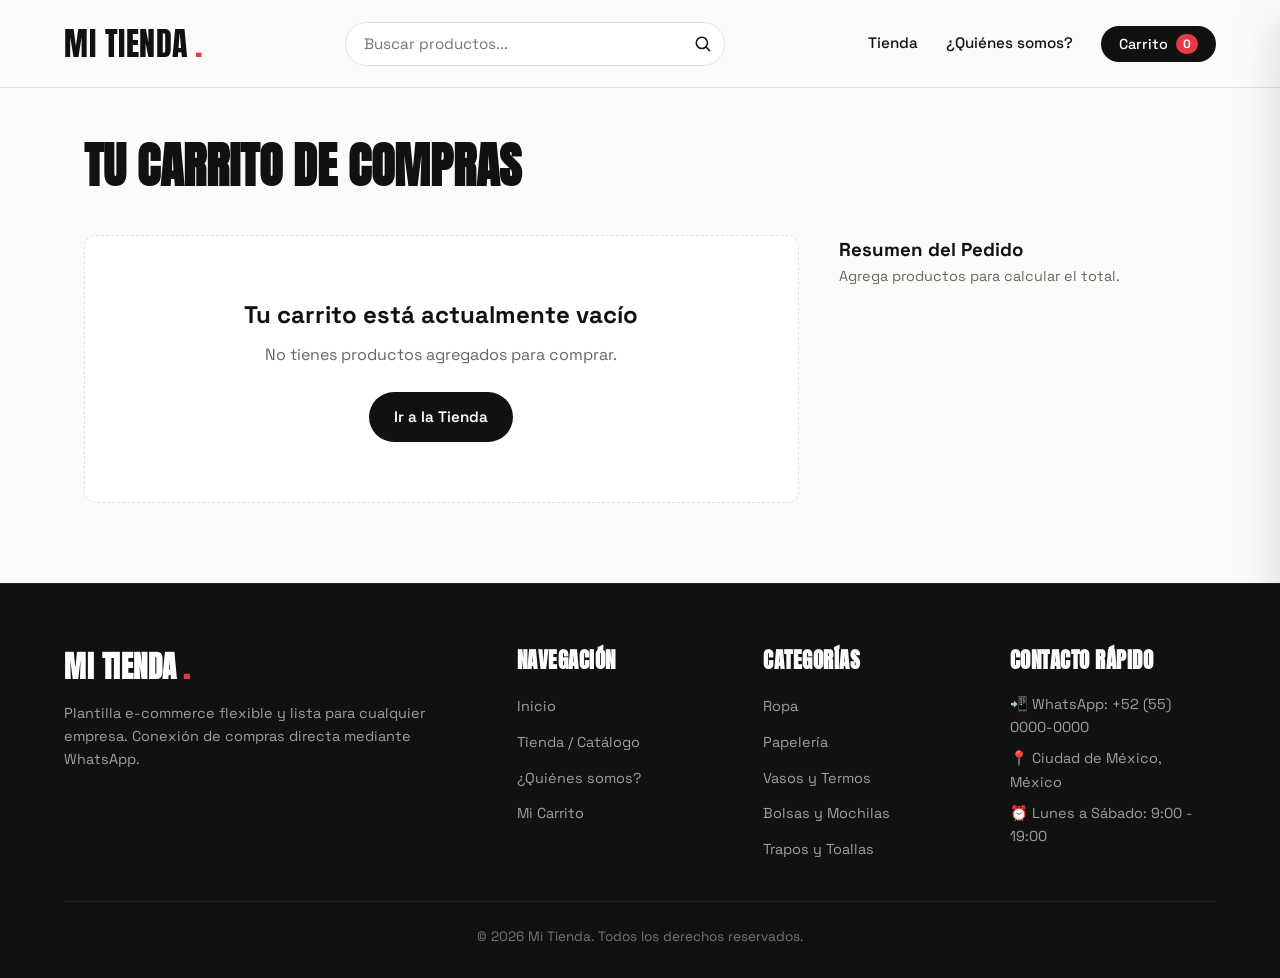
==== carrito.html @ 769f11dd "Versión inicial de PaginaPapeleria con catálogo de 44 productos" ====
<!DOCTYPE html>
<html lang="es">
<head>
  <meta charset="UTF-8">
  <meta name="viewport" content="width=device-width, initial-scale=1.0">
  <title>Mi Carrito | Mi Tienda</title>

  <link rel="preconnect" href="https://fonts.googleapis.com">
  <link rel="preconnect" href="https://fonts.gstatic.com" crossorigin>
  <link href="https://fonts.googleapis.com/css2?family=Anton&family=Space+Grotesk:wght@400;500;600;700&display=swap" rel="stylesheet">

  <link rel="stylesheet" href="style.css">
</head>
<body>

  <!-- ============================================================
       HEADER
       ============================================================ -->
  <header class="header">
    <div class="header-contenido">

      <a href="index.html" class="logo">
        Mi Tienda<span>.</span>
      </a>

      <!-- Buscador -->
      <div class="buscador-wrapper">
        <form id="form-buscador" class="buscador-form" action="tienda.html" method="GET">
          <input 
            type="text" 
            id="buscador-input" 
            name="buscar"
            class="buscador-input" 
            placeholder="Buscar productos..." 
            autocomplete="off"
            aria-label="Buscar productos"
          >
          <button type="submit" class="buscador-btn" aria-label="Buscar">
            <svg width="18" height="18" fill="none" stroke="currentColor" stroke-width="2" viewBox="0 0 24 24">
              <path stroke-linecap="round" stroke-linejoin="round" d="M21 21l-5.197-5.197m0 0A7.5 7.5 0 105.196 5.196a7.5 7.5 0 0010.607 10.607z" />
            </svg>
          </button>
        </form>
      </div>

      <button id="btn-menu" class="btn-menu" aria-label="Abrir menú" aria-expanded="false" aria-controls="menu">
        <span class="barra"></span>
        <span class="barra"></span>
        <span class="barra"></span>
      </button>

      <nav id="menu" class="menu" aria-label="Navegación principal">
        <a href="tienda.html" class="menu-enlace">Tienda</a>
        <a href="index.html#acerca" class="menu-enlace">¿Quiénes somos?</a>
        <button class="btn-carrito-header" id="btn-abrir-carrito" aria-label="Ver carrito">
          <span>Carrito</span>
          <span class="badge-contador" id="contador">0</span>
        </button>
      </nav>

    </div>
  </header>

  <!-- ============================================================
       PÁGINA PRINCIPAL DEL CARRITO
       ============================================================ -->
  <main class="carrito-pagina-seccion">
    
    <h1>Tu Carrito de Compras</h1>

    <div class="carrito-grid-layout">
      <!-- Lista de artículos agregados -->
      <div id="carrito-pagina-lista">
        <!-- Renderizado dinámico desde script.js -->
      </div>

      <!-- Resumen de compra y botón para disparar ticket -->
      <div id="carrito-pagina-resumen">
        <!-- Renderizado dinámico desde script.js -->
      </div>
    </div>

  </main>

  <!-- ============================================================
       DRAWER LATERAL DEL CARRITO
       ============================================================ -->
  <div class="drawer-backdrop" id="drawer-backdrop"></div>
  <aside class="carrito-drawer" id="carrito-drawer" aria-label="Carrito de compras">
    <div class="drawer-header">
      <h3>Tu Carrito</h3>
      <button class="btn-cerrar-drawer" id="btn-cerrar-drawer" aria-label="Cerrar carrito">&times;</button>
    </div>
    
    <div class="drawer-body" id="drawer-lista-items"></div>

    <div class="drawer-footer">
      <div class="drawer-total-fila">
        <span>Total:</span>
        <span id="drawer-total-precio">$0.00</span>
      </div>
      <div class="drawer-acciones">
        <button class="btn btn-whatsapp btn-bloque" id="btn-drawer-checkout">
          Simular Compra y Mandar Ticket
        </button>
        <button class="btn btn-secundario btn-bloque" onclick="cerrarCarritoDrawer()">
          Seguir en esta página
        </button>
      </div>
    </div>
  </aside>

  <!-- ============================================================
       POP-UP / MODAL DE SIMULACIÓN DE COMPRA CON TICKET WHATSAPP
       ============================================================ -->
  <div class="modal-overlay" id="ticket-modal-overlay" role="dialog" aria-modal="true">
    <div class="ticket-card">
      <div class="ticket-header">
        <div class="ticket-header-icono">✓</div>
        <h3>¡Ticket Generado con Éxito!</h3>
        <p>Tu orden ha sido registrada para envío a WhatsApp</p>
      </div>

      <div class="ticket-cuerpo">
        <div class="ticket-meta-info">
          <span>Ticket: <strong class="ticket-numero" id="ticket-numero">#TK-000000</strong></span>
          <span id="ticket-fecha">--/--/----</span>
        </div>

        <div class="ticket-divider-dentado"></div>

        <div class="ticket-lista-articulos" id="ticket-articulos-lista"></div>

        <div class="ticket-total-fila">
          <span>Total de la Orden:</span>
          <span id="ticket-total-valor">$0.00</span>
        </div>

        <div class="ticket-alerta-info">
          <span>📱</span>
          <div>
            <strong>Simulación de Compra:</strong> En esta plantilla se crea el ticket y se simula la apertura del chat de WhatsApp con la empresa para formalizar el pedido.
          </div>
        </div>

        <div class="ticket-acciones">
          <button class="btn btn-primario btn-bloque" id="btn-cerrar-ticket">
            Aceptar y Continuar
          </button>
          <a href="tienda.html" class="btn btn-secundario btn-bloque" onclick="cerrarTicketModal()">
            Ver más productos
          </a>
        </div>
      </div>
    </div>
  </div>

  <!-- ============================================================
       FOOTER
       ============================================================ -->
  <footer class="footer">
    <div class="footer-contenido">
      <div class="footer-col">
        <h4 class="logo" style="color: #ffffff; font-size: 1.8rem; margin-bottom: 12px;">Mi Tienda<span>.</span></h4>
        <p>Plantilla e-commerce flexible y lista para cualquier empresa. Conexión de compras directa mediante WhatsApp.</p>
      </div>
      <div class="footer-col">
        <h4>Navegación</h4>
        <ul class="footer-links">
          <li><a href="index.html">Inicio</a></li>
          <li><a href="tienda.html">Tienda / Catálogo</a></li>
          <li><a href="index.html#acerca">¿Quiénes somos?</a></li>
          <li><a href="carrito.html">Mi Carrito</a></li>
        </ul>
      </div>
      <div class="footer-col">
        <h4>Categorías</h4>
        <ul class="footer-links">
          <li><a href="tienda.html?categoria=Ropa">Ropa</a></li>
          <li><a href="tienda.html?categoria=Papeler%C3%ADa">Papelería</a></li>
          <li><a href="tienda.html?categoria=Vasos%20y%20Termos">Vasos y Termos</a></li>
          <li><a href="tienda.html?categoria=Bolsas%20y%20Mochilas">Bolsas y Mochilas</a></li>
          <li><a href="tienda.html?categoria=Trapos%20y%20Toallas">Trapos y Toallas</a></li>
        </ul>
      </div>
      <div class="footer-col">
        <h4>Contacto Rápido</h4>
        <p style="margin-bottom: 8px;">📲 WhatsApp: +52 (55) 0000-0000</p>
        <p style="margin-bottom: 8px;">📍 Ciudad de México, México</p>
        <p>⏰ Lunes a Sábado: 9:00 - 19:00</p>
      </div>
    </div>
    <div class="footer-bottom">
      &copy; 2026 Mi Tienda. Todos los derechos reservados.
    </div>
  </footer>

  <script src="productos.js"></script>
  <script src="script.js"></script>
</body>
</html>
---- style.css ----
/* ============================================================
   ESTILOS GENERALES Y VARIABLES - PLANTILLA E-COMMERCE
   ============================================================ */
:root {
  --color-fondo: #fbfbf9;
  --color-superficie: #ffffff;
  --color-texto: #111111;
  --color-texto-secundario: #666663;
  --color-borde: #e3e3df;
  --color-borde-suave: #eeeeea;
  --color-acento: #111111;
  --color-acento-hover: #333333;
  --color-destacado: #e63946;
  --color-whatsapp: #25d366;
  --color-whatsapp-oscuro: #128c7e;
  --color-badge-bg: #f0f0ec;
  --sombra-suave: 0 4px 16px rgba(0, 0, 0, 0.05);
  --sombra-media: 0 10px 30px rgba(0, 0, 0, 0.08);
  --sombra-elevada: 0 20px 45px rgba(0, 0, 0, 0.15);
  
  --fuente-titulo: "Anton", "Bebas Neue", Impact, sans-serif;
  --fuente-texto: "Space Grotesk", system-ui, -apple-system, "Segoe UI", sans-serif;
  
  --alto-header: 88px;
  --margen-lateral: 5vw;
  --radio-borde: 12px;
  --radio-borde-sm: 8px;
  --radio-borde-full: 9999px;
  --transicion-rapida: 0.25s cubic-bezier(0.16, 1, 0.3, 1);
}

/* Reset y caja */
*, *::before, *::after {
  box-sizing: border-box;
  margin: 0;
  padding: 0;
}

html {
  scroll-behavior: smooth;
}

body {
  font-family: var(--fuente-texto);
  background: var(--color-fondo);
  color: var(--color-texto);
  line-height: 1.6;
  padding-top: var(--alto-header);
  min-height: 100vh;
  display: flex;
  flex-direction: column;
}

img {
  max-width: 100%;
  height: auto;
  display: block;
}

button, input, select {
  font-family: inherit;
}

a {
  color: inherit;
  text-decoration: none;
}

/* ============================================================
   HEADER PRINCIPAL
   ============================================================ */
.header {
  position: fixed;
  top: 0;
  left: 0;
  right: 0;
  z-index: 1000;
  height: var(--alto-header);
  background: rgba(251, 251, 249, 0.95);
  backdrop-filter: blur(12px);
  border-bottom: 1px solid var(--color-borde);
  transition: all var(--transicion-rapida);
}

.header-contenido {
  display: flex;
  align-items: center;
  justify-content: space-between;
  height: 100%;
  padding: 0 var(--margen-lateral);
  gap: 20px;
  max-width: 1440px;
  margin: 0 auto;
}

/* Logo */
.logo {
  font-family: var(--fuente-titulo);
  font-size: 2rem;
  letter-spacing: 0.5px;
  text-transform: uppercase;
  color: var(--color-texto);
  display: inline-flex;
  align-items: center;
  gap: 6px;
  white-space: nowrap;
  flex-shrink: 0;
}

.logo span {
  color: var(--color-destacado);
}

/* Contenedor del Buscador */
.buscador-wrapper {
  position: relative;
  flex: 0 1 380px;
  transition: flex var(--transicion-rapida), width var(--transicion-rapida);
}

/* Expansión en index.html cuando el input tiene foco o está activo */
.buscador-wrapper.expandible.expandido,
.buscador-wrapper.expandible:focus-within {
  flex: 0 1 540px;
}

.buscador-form {
  position: relative;
  display: flex;
  align-items: center;
  width: 100%;
}

.buscador-input {
  width: 100%;
  height: 44px;
  padding: 0 44px 0 18px;
  background: var(--color-superficie);
  border: 1px solid var(--color-borde);
  border-radius: var(--radio-borde-full);
  font-size: 0.95rem;
  color: var(--color-texto);
  transition: all var(--transicion-rapida);
  outline: none;
}

.buscador-input:focus {
  border-color: var(--color-texto);
  box-shadow: 0 0 0 3px rgba(17, 17, 17, 0.08);
}

.buscador-btn {
  position: absolute;
  right: 6px;
  top: 50%;
  transform: translateY(-50%);
  width: 32px;
  height: 32px;
  border-radius: 50%;
  border: none;
  background: none;
  color: var(--color-texto);
  cursor: pointer;
  display: flex;
  align-items: center;
  justify-content: center;
  transition: background var(--transicion-rapida);
}

.buscador-btn:hover {
  background: var(--color-badge-bg);
}

/* Menú flotante de categorías que aparece al expandirse en index */
.categorias-dropdown {
  position: absolute;
  top: calc(100% + 10px);
  left: 0;
  right: 0;
  background: var(--color-superficie);
  border: 1px solid var(--color-borde);
  border-radius: var(--radio-borde);
  padding: 16px;
  box-shadow: var(--sombra-elevada);
  opacity: 0;
  visibility: hidden;
  transform: translateY(-8px);
  transition: all var(--transicion-rapida);
  z-index: 1001;
}

.buscador-wrapper.expandible.mostrar-dropdown .categorias-dropdown {
  opacity: 1;
  visibility: visible;
  transform: translateY(0);
}

.categorias-dropdown-titulo {
  font-size: 0.75rem;
  text-transform: uppercase;
  letter-spacing: 1px;
  color: var(--color-texto-secundario);
  margin-bottom: 12px;
  font-weight: 600;
}

.categorias-lista-chips {
  display: flex;
  flex-wrap: wrap;
  gap: 8px;
}

.categoria-chip {
  padding: 6px 14px;
  background: var(--color-badge-bg);
  border: 1px solid transparent;
  border-radius: var(--radio-borde-full);
  font-size: 0.85rem;
  color: var(--color-texto);
  cursor: pointer;
  transition: all 0.2s ease;
  white-space: nowrap;
}

.categoria-chip:hover {
  background: var(--color-texto);
  color: #ffffff;
  transform: translateY(-1px);
}

/* Menú de navegación */
.menu {
  display: flex;
  align-items: center;
  gap: 28px;
  flex-shrink: 0;
}

.menu-enlace {
  position: relative;
  font-size: 0.95rem;
  font-weight: 500;
  color: var(--color-texto);
  text-decoration: none;
  padding: 6px 0;
  transition: color 0.2s ease;
  display: inline-flex;
  align-items: center;
  gap: 6px;
}

.menu-enlace:hover {
  color: var(--color-destacado);
}

.menu-enlace::after {
  content: "";
  position: absolute;
  left: 0;
  bottom: 0;
  width: 100%;
  height: 2px;
  background: var(--color-destacado);
  transform: scaleX(0);
  transform-origin: left;
  transition: transform 0.25s ease;
}

.menu-enlace:hover::after,
.menu-enlace.activo::after {
  transform: scaleX(1);
}

/* Botón Carrito en Header */
.btn-carrito-header {
  position: relative;
  display: inline-flex;
  align-items: center;
  gap: 8px;
  background: var(--color-texto);
  color: #ffffff;
  padding: 8px 18px;
  border-radius: var(--radio-borde-full);
  border: none;
  font-weight: 500;
  font-size: 0.9rem;
  cursor: pointer;
  transition: transform 0.2s ease, background 0.2s ease;
}

.btn-carrito-header:hover {
  background: var(--color-acento-hover);
  transform: translateY(-1px);
}

.badge-contador {
  background: var(--color-destacado);
  color: #ffffff;
  font-size: 0.75rem;
  font-weight: bold;
  padding: 2px 7px;
  border-radius: var(--radio-borde-full);
}

/* Botón hamburguesa (móvil) */
.btn-menu {
  display: none;
  flex-direction: column;
  justify-content: center;
  gap: 5px;
  width: 40px;
  height: 40px;
  padding: 8px;
  border: none;
  background: none;
  cursor: pointer;
  z-index: 1002;
}

.btn-menu .barra {
  display: block;
  width: 100%;
  height: 2px;
  background: var(--color-texto);
  transition: transform 0.3s, opacity 0.3s;
}

.btn-menu.abierto .barra:nth-child(1) {
  transform: translateY(7px) rotate(45deg);
}

.btn-menu.abierto .barra:nth-child(2) {
  opacity: 0;
}

.btn-menu.abierto .barra:nth-child(3) {
  transform: translateY(-7px) rotate(-45deg);
}

/* ============================================================
   DRAWER / OFFCANVAS DEL CARRITO
   ============================================================ */
.drawer-backdrop {
  position: fixed;
  top: 0;
  left: 0;
  right: 0;
  bottom: 0;
  background: rgba(0, 0, 0, 0.45);
  backdrop-filter: blur(4px);
  z-index: 2000;
  opacity: 0;
  visibility: hidden;
  transition: all 0.3s ease;
}

.drawer-backdrop.activo {
  opacity: 1;
  visibility: visible;
}

.carrito-drawer {
  position: fixed;
  top: 0;
  right: 0;
  bottom: 0;
  width: 100%;
  max-width: 440px;
  background: var(--color-superficie);
  box-shadow: var(--sombra-elevada);
  z-index: 2001;
  transform: translateX(100%);
  transition: transform 0.35s cubic-bezier(0.16, 1, 0.3, 1);
  display: flex;
  flex-direction: column;
}

.carrito-drawer.abierto {
  transform: translateX(0);
}

.drawer-header {
  display: flex;
  align-items: center;
  justify-content: space-between;
  padding: 20px 24px;
  border-bottom: 1px solid var(--color-borde);
}

.drawer-header h3 {
  font-family: var(--fuente-titulo);
  font-size: 1.4rem;
  letter-spacing: 0.5px;
}

.btn-cerrar-drawer {
  background: none;
  border: none;
  font-size: 1.5rem;
  cursor: pointer;
  color: var(--color-texto-secundario);
  transition: color 0.2s;
}

.btn-cerrar-drawer:hover {
  color: var(--color-texto);
}

.drawer-body {
  flex: 1;
  overflow-y: auto;
  padding: 20px 24px;
}

.drawer-item {
  display: flex;
  gap: 16px;
  padding-bottom: 16px;
  margin-bottom: 16px;
  border-bottom: 1px solid var(--color-borde-suave);
  align-items: center;
}

.drawer-item-img {
  width: 70px;
  height: 70px;
  border-radius: var(--radio-borde-sm);
  object-fit: cover;
  background: var(--color-badge-bg);
}

.drawer-item-info {
  flex: 1;
}

.drawer-item-titulo {
  font-weight: 500;
  font-size: 0.95rem;
  margin-bottom: 4px;
  line-height: 1.3;
}

.drawer-item-precio {
  font-size: 0.9rem;
  font-weight: 600;
  color: var(--color-texto);
}

.drawer-item-cantidad {
  display: flex;
  align-items: center;
  gap: 10px;
  margin-top: 8px;
}

.btn-cant {
  width: 24px;
  height: 24px;
  border: 1px solid var(--color-borde);
  border-radius: 4px;
  background: var(--color-superficie);
  cursor: pointer;
  display: inline-flex;
  align-items: center;
  justify-content: center;
  font-weight: bold;
}

.btn-cant:hover {
  background: var(--color-badge-bg);
}

.btn-eliminar-item {
  background: none;
  border: none;
  color: #999;
  cursor: pointer;
  font-size: 1.1rem;
  padding: 4px;
  transition: color 0.2s;
}

.btn-eliminar-item:hover {
  color: var(--color-destacado);
}

.carrito-vacio-msg {
  text-align: center;
  padding: 40px 20px;
  color: var(--color-texto-secundario);
}

.carrito-vacio-msg svg {
  margin: 0 auto 16px;
  opacity: 0.4;
}

.drawer-footer {
  padding: 20px 24px;
  border-top: 1px solid var(--color-borde);
  background: #fafaf8;
}

.drawer-total-fila {
  display: flex;
  justify-content: space-between;
  align-items: center;
  margin-bottom: 16px;
  font-size: 1.1rem;
  font-weight: 600;
}

.drawer-total-fila span:last-child {
  font-size: 1.3rem;
  font-weight: 700;
}

.drawer-acciones {
  display: flex;
  flex-direction: column;
  gap: 10px;
}

/* ============================================================
   BOTONES ESTILIZADOS
   ============================================================ */
.btn {
  display: inline-flex;
  align-items: center;
  justify-content: center;
  gap: 8px;
  padding: 12px 24px;
  border-radius: var(--radio-borde-full);
  font-size: 0.95rem;
  font-weight: 600;
  cursor: pointer;
  border: 1px solid transparent;
  transition: all 0.2s ease;
  text-decoration: none;
  text-align: center;
}

.btn-primario {
  background: var(--color-texto);
  color: #ffffff;
}

.btn-primario:hover {
  background: var(--color-acento-hover);
  transform: translateY(-2px);
  box-shadow: var(--sombra-media);
}

.btn-secundario {
  background: transparent;
  border-color: var(--color-texto);
  color: var(--color-texto);
}

.btn-secundario:hover {
  background: var(--color-texto);
  color: #ffffff;
}

.btn-whatsapp {
  background: var(--color-whatsapp);
  color: #ffffff;
}

.btn-whatsapp:hover {
  background: var(--color-whatsapp-oscuro);
  transform: translateY(-2px);
  box-shadow: 0 8px 20px rgba(37, 211, 102, 0.3);
}

.btn-sm {
  padding: 8px 16px;
  font-size: 0.85rem;
}

.btn-bloque {
  width: 100%;
}

/* ============================================================
   HERO / CARRUSEL DE PRODUCTOS DESTACADOS (index.html)
   ============================================================ */
.hero-carrusel-seccion {
  padding: 40px var(--margen-lateral) 60px;
  max-width: 1440px;
  margin: 0 auto;
  width: 100%;
}

.carrusel-encabezado {
  display: flex;
  justify-content: space-between;
  align-items: flex-end;
  margin-bottom: 24px;
}

.carrusel-titulos h2 {
  font-family: var(--fuente-titulo);
  font-size: 2.8rem;
  line-height: 1;
  text-transform: uppercase;
  letter-spacing: 0.5px;
}

.carrusel-titulos p {
  color: var(--color-texto-secundario);
  font-size: 1rem;
  margin-top: 6px;
}

.carrusel-controles-nav {
  display: flex;
  gap: 10px;
}

.btn-carrusel-nav {
  width: 44px;
  height: 44px;
  border-radius: 50%;
  background: var(--color-superficie);
  border: 1px solid var(--color-borde);
  display: flex;
  align-items: center;
  justify-content: center;
  cursor: pointer;
  transition: all 0.2s ease;
  color: var(--color-texto);
}

.btn-carrusel-nav:hover {
  background: var(--color-texto);
  color: #ffffff;
}

/* Contenedor del Carrusel */
.carrusel-viewport {
  overflow: hidden;
  position: relative;
  border-radius: var(--radio-borde);
}

.carrusel-track {
  display: flex;
  transition: transform 0.5s cubic-bezier(0.25, 1, 0.5, 1);
  gap: 24px;
}

/* Tarjeta de Producto */
.producto-card {
  flex: 0 0 calc((100% - 48px) / 3); /* 3 por fila en desktop */
  background: var(--color-superficie);
  border: 1px solid var(--color-borde);
  border-radius: var(--radio-borde);
  overflow: hidden;
  transition: all var(--transicion-rapida);
  display: flex;
  flex-direction: column;
}

.producto-card:hover {
  transform: translateY(-6px);
  box-shadow: var(--sombra-media);
  border-color: #cfcfcb;
}

.producto-card-img-wrapper {
  position: relative;
  aspect-ratio: 4 / 4;
  overflow: hidden;
  background: #f0f0ec;
}

.producto-card-img {
  width: 100%;
  height: 100%;
  object-fit: cover;
  transition: transform 0.4s ease;
}

.producto-card:hover .producto-card-img {
  transform: scale(1.05);
}

.badge-tag {
  position: absolute;
  top: 12px;
  left: 12px;
  background: var(--color-texto);
  color: #ffffff;
  padding: 4px 10px;
  border-radius: var(--radio-borde-full);
  font-size: 0.75rem;
  font-weight: 600;
  text-transform: uppercase;
  letter-spacing: 0.5px;
}

.producto-card-cuerpo {
  padding: 20px;
  display: flex;
  flex-direction: column;
  flex: 1;
}

.producto-card-categoria {
  font-size: 0.8rem;
  color: var(--color-texto-secundario);
  text-transform: uppercase;
  letter-spacing: 0.5px;
  margin-bottom: 6px;
}

.producto-card-titulo {
  font-size: 1.15rem;
  font-weight: 600;
  margin-bottom: 8px;
  line-height: 1.3;
}

.producto-card-precios {
  display: flex;
  align-items: baseline;
  gap: 8px;
  margin-top: auto;
  margin-bottom: 16px;
}

.precio-actual {
  font-size: 1.25rem;
  font-weight: 700;
  color: var(--color-texto);
}

.precio-anterior {
  font-size: 0.95rem;
  color: var(--color-texto-secundario);
  text-decoration: line-through;
}

.producto-card-acciones {
  display: flex;
  gap: 8px;
}

/* Indicadores de puntos */
.carrusel-dots {
  display: flex;
  justify-content: center;
  gap: 8px;
  margin-top: 24px;
}

.carrusel-dot {
  width: 10px;
  height: 10px;
  border-radius: 50%;
  background: var(--color-borde);
  border: none;
  cursor: pointer;
  transition: all 0.3s;
}

.carrusel-dot.activo {
  background: var(--color-texto);
  width: 28px;
  border-radius: var(--radio-borde-full);
}

/* ============================================================
   SECCIÓN ¿QUIÉNES SOMOS? (index.html)
   ============================================================ */
.acerca-seccion {
  padding: 80px var(--margen-lateral);
  background: var(--color-superficie);
  border-top: 1px solid var(--color-borde);
  border-bottom: 1px solid var(--color-borde);
  width: 100%;
}

.acerca-contenido {
  max-width: 1440px;
  margin: 0 auto;
  display: grid;
  grid-template-columns: 1fr 1fr;
  gap: 60px;
  align-items: center;
}

.acerca-texto h2 {
  font-family: var(--fuente-titulo);
  font-size: 3rem;
  line-height: 1.1;
  text-transform: uppercase;
  margin-bottom: 20px;
  letter-spacing: 0.5px;
}

.acerca-subtitulo {
  font-size: 1.15rem;
  font-weight: 500;
  color: var(--color-destacado);
  margin-bottom: 16px;
}

.acerca-texto p {
  color: var(--color-texto-secundario);
  margin-bottom: 20px;
  font-size: 1.05rem;
  line-height: 1.7;
}

.acerca-grid-features {
  display: grid;
  grid-template-columns: 1fr 1fr;
  gap: 20px;
  margin-top: 30px;
}

.feature-card {
  padding: 16px;
  border-radius: var(--radio-borde-sm);
  background: var(--color-fondo);
  border: 1px solid var(--color-borde-suave);
}

.feature-icono {
  font-size: 1.8rem;
  margin-bottom: 8px;
  display: inline-block;
}

.feature-card h4 {
  font-size: 1rem;
  margin-bottom: 4px;
}

.feature-card p {
  font-size: 0.85rem;
  color: var(--color-texto-secundario);
  margin-bottom: 0;
  line-height: 1.4;
}

.acerca-imagen-box {
  position: relative;
  border-radius: var(--radio-borde);
  overflow: hidden;
  box-shadow: var(--sombra-media);
}

.acerca-imagen-box img {
  width: 100%;
  height: 480px;
  object-fit: cover;
}

/* ============================================================
   CATÁLOGO Y RESULTADOS DE BÚSQUEDA (tienda.html)
   ============================================================ */
.tienda-seccion {
  padding: 40px var(--margen-lateral) 80px;
  max-width: 1440px;
  margin: 0 auto;
  width: 100%;
}

.tienda-header-filtros {
  margin-bottom: 36px;
  display: flex;
  flex-direction: column;
  gap: 20px;
}

.tienda-titular {
  display: flex;
  justify-content: space-between;
  align-items: baseline;
  flex-wrap: wrap;
  gap: 12px;
}

.tienda-titular h1 {
  font-family: var(--fuente-titulo);
  font-size: 3rem;
  text-transform: uppercase;
  letter-spacing: 0.5px;
}

.contador-resultados {
  font-size: 0.95rem;
  color: var(--color-texto-secundario);
}

.filtros-categorias-bar {
  display: flex;
  flex-wrap: wrap;
  gap: 10px;
  align-items: center;
}

.btn-filtro {
  padding: 8px 18px;
  border-radius: var(--radio-borde-full);
  border: 1px solid var(--color-borde);
  background: var(--color-superficie);
  color: var(--color-texto);
  font-size: 0.9rem;
  font-weight: 500;
  cursor: pointer;
  transition: all 0.2s ease;
}

.btn-filtro:hover {
  border-color: var(--color-texto);
}

.btn-filtro.activo {
  background: var(--color-texto);
  color: #ffffff;
  border-color: var(--color-texto);
}

.cuadricula-productos {
  display: grid;
  grid-template-columns: repeat(auto-fill, minmax(280px, 1fr));
  gap: 28px;
}

.sin-resultados {
  grid-column: 1 / -1;
  text-align: center;
  padding: 80px 20px;
  background: var(--color-superficie);
  border: 1px dashed var(--color-borde);
  border-radius: var(--radio-borde);
}

.sin-resultados h3 {
  font-size: 1.5rem;
  margin-bottom: 8px;
}

.sin-resultados p {
  color: var(--color-texto-secundario);
  margin-bottom: 24px;
}

/* ============================================================
   DETALLE DE PRODUCTO (producto.html)
   ============================================================ */
.detalle-seccion {
  padding: 40px var(--margen-lateral) 80px;
  max-width: 1240px;
  margin: 0 auto;
  width: 100%;
}

.migas-pan {
  display: flex;
  align-items: center;
  gap: 8px;
  font-size: 0.9rem;
  color: var(--color-texto-secundario);
  margin-bottom: 30px;
}

.migas-pan a:hover {
  color: var(--color-texto);
}

.detalle-grid {
  display: grid;
  grid-template-columns: 1fr 1fr;
  gap: 50px;
  background: var(--color-superficie);
  padding: 40px;
  border-radius: var(--radio-borde);
  border: 1px solid var(--color-borde);
  box-shadow: var(--sombra-suave);
}

/* Galería de imágenes */
.galeria-contenedor {
  display: flex;
  flex-direction: column;
  gap: 16px;
}

.imagen-principal-box {
  aspect-ratio: 1 / 1;
  border-radius: var(--radio-borde);
  overflow: hidden;
  background: #f0f0ec;
  border: 1px solid var(--color-borde);
}

.imagen-principal-box img {
  width: 100%;
  height: 100%;
  object-fit: cover;
  transition: transform 0.3s ease;
}

.miniaturas-row {
  display: flex;
  gap: 12px;
}

.miniatura-btn {
  width: 80px;
  height: 80px;
  border-radius: var(--radio-borde-sm);
  border: 2px solid transparent;
  overflow: hidden;
  cursor: pointer;
  padding: 0;
  background: #f0f0ec;
  transition: border-color 0.2s ease;
}

.miniatura-btn.activa {
  border-color: var(--color-texto);
}

.miniatura-btn img {
  width: 100%;
  height: 100%;
  object-fit: cover;
}

/* Información del producto */
.detalle-info {
  display: flex;
  flex-direction: column;
}

.detalle-categoria-tag {
  align-self: flex-start;
  font-size: 0.85rem;
  text-transform: uppercase;
  letter-spacing: 1px;
  font-weight: 600;
  color: var(--color-destacado);
  margin-bottom: 12px;
}

.detalle-titulo {
  font-family: var(--fuente-titulo);
  font-size: 2.6rem;
  line-height: 1.1;
  text-transform: uppercase;
  letter-spacing: 0.5px;
  margin-bottom: 16px;
}

.detalle-precios-box {
  display: flex;
  align-items: baseline;
  gap: 12px;
  margin-bottom: 24px;
}

.detalle-precio {
  font-size: 2rem;
  font-weight: 700;
  color: var(--color-texto);
}

.detalle-precio-anterior {
  font-size: 1.2rem;
  color: var(--color-texto-secundario);
  text-decoration: line-through;
}

.detalle-descripcion {
  color: var(--color-texto-secundario);
  font-size: 1.05rem;
  line-height: 1.7;
  margin-bottom: 28px;
  padding-bottom: 24px;
  border-bottom: 1px solid var(--color-borde-suave);
}

.selector-cantidad-wrapper {
  display: flex;
  align-items: center;
  gap: 16px;
  margin-bottom: 28px;
}

.cantidad-control {
  display: flex;
  align-items: center;
  border: 1px solid var(--color-borde);
  border-radius: var(--radio-borde-full);
  background: var(--color-fondo);
  padding: 4px;
}

.cantidad-control button {
  width: 36px;
  height: 36px;
  border-radius: 50%;
  border: none;
  background: var(--color-superficie);
  cursor: pointer;
  font-size: 1.1rem;
  display: flex;
  align-items: center;
  justify-content: center;
  box-shadow: 0 2px 4px rgba(0,0,0,0.05);
}

.cantidad-control span {
  width: 44px;
  text-align: center;
  font-weight: 600;
}

.detalle-acciones {
  display: flex;
  flex-direction: column;
  gap: 12px;
  margin-bottom: 30px;
}

.garantias-lista {
  margin-top: auto;
  display: flex;
  flex-direction: column;
  gap: 10px;
  padding-top: 20px;
  border-top: 1px solid var(--color-borde-suave);
  font-size: 0.9rem;
  color: var(--color-texto-secundario);
}

.garantia-item {
  display: flex;
  align-items: center;
  gap: 10px;
}

/* ============================================================
   PÁGINA COMPLETA DE CARRITO (carrito.html)
   ============================================================ */
.carrito-pagina-seccion {
  padding: 40px var(--margen-lateral) 80px;
  max-width: 1240px;
  margin: 0 auto;
  width: 100%;
}

.carrito-pagina-seccion h1 {
  font-family: var(--fuente-titulo);
  font-size: 3rem;
  text-transform: uppercase;
  margin-bottom: 30px;
}

.carrito-grid-layout {
  display: grid;
  grid-template-columns: 2fr 1fr;
  gap: 40px;
}

.carrito-tabla-box {
  background: var(--color-superficie);
  border: 1px solid var(--color-borde);
  border-radius: var(--radio-borde);
  padding: 24px;
}

.carrito-item-row {
  display: grid;
  grid-template-columns: 80px 1fr auto auto;
  gap: 20px;
  align-items: center;
  padding: 16px 0;
  border-bottom: 1px solid var(--color-borde-suave);
}

.carrito-item-row:last-child {
  border-bottom: none;
}

.carrito-item-row-img {
  width: 80px;
  height: 80px;
  object-fit: cover;
  border-radius: var(--radio-borde-sm);
}

.carrito-resumen-card {
  background: var(--color-superficie);
  border: 1px solid var(--color-borde);
  border-radius: var(--radio-borde);
  padding: 24px;
  height: fit-content;
  box-shadow: var(--sombra-suave);
}

.carrito-resumen-card h3 {
  font-family: var(--fuente-titulo);
  font-size: 1.5rem;
  margin-bottom: 20px;
}

.resumen-linea {
  display: flex;
  justify-content: space-between;
  margin-bottom: 12px;
  color: var(--color-texto-secundario);
}

.resumen-linea.total {
  font-size: 1.25rem;
  font-weight: 700;
  color: var(--color-texto);
  border-top: 1px solid var(--color-borde);
  padding-top: 16px;
  margin-top: 16px;
}

/* ============================================================
   MODAL / POP-UP ELEGANTE DE SIMULACIÓN DE COMPRA CON TICKET
   ============================================================ */
.modal-overlay {
  position: fixed;
  top: 0;
  left: 0;
  right: 0;
  bottom: 0;
  background: rgba(0, 0, 0, 0.65);
  backdrop-filter: blur(6px);
  z-index: 3000;
  display: flex;
  align-items: center;
  justify-content: center;
  padding: 20px;
  opacity: 0;
  visibility: hidden;
  transition: all 0.3s cubic-bezier(0.16, 1, 0.3, 1);
}

.modal-overlay.activo {
  opacity: 1;
  visibility: visible;
}

.ticket-card {
  background: var(--color-superficie);
  width: 100%;
  max-width: 480px;
  border-radius: 16px;
  overflow: hidden;
  box-shadow: var(--sombra-elevada);
  transform: translateY(20px) scale(0.96);
  transition: all 0.35s cubic-bezier(0.16, 1, 0.3, 1);
  border: 1px solid var(--color-borde);
}

.modal-overlay.activo .ticket-card {
  transform: translateY(0) scale(1);
}

.ticket-header {
  background: var(--color-whatsapp);
  color: #ffffff;
  padding: 24px;
  text-align: center;
  position: relative;
}

.ticket-header-icono {
  width: 54px;
  height: 54px;
  background: rgba(255, 255, 255, 0.2);
  border-radius: 50%;
  display: flex;
  align-items: center;
  justify-content: center;
  margin: 0 auto 12px;
  font-size: 1.8rem;
}

.ticket-header h3 {
  font-size: 1.35rem;
  font-weight: 700;
  margin-bottom: 4px;
}

.ticket-header p {
  font-size: 0.85rem;
  opacity: 0.95;
}

/* Cuerpo del ticket con aspecto de recibo */
.ticket-cuerpo {
  padding: 24px;
  position: relative;
}

.ticket-divider-dentado {
  position: relative;
  height: 20px;
  margin: 0 -24px 20px;
  background: repeating-linear-gradient(
    90deg,
    transparent,
    transparent 10px,
    var(--color-borde) 10px,
    var(--color-borde) 20px
  );
  height: 1px;
}

.ticket-meta-info {
  display: flex;
  justify-content: space-between;
  margin-bottom: 16px;
  font-size: 0.85rem;
  color: var(--color-texto-secundario);
}

.ticket-numero {
  font-weight: 700;
  color: var(--color-texto);
}

.ticket-lista-articulos {
  max-height: 180px;
  overflow-y: auto;
  border-top: 1px dashed var(--color-borde);
  border-bottom: 1px dashed var(--color-borde);
  padding: 12px 0;
  margin-bottom: 16px;
}

.ticket-articulo-fila {
  display: flex;
  justify-content: space-between;
  margin-bottom: 8px;
  font-size: 0.9rem;
}

.ticket-total-fila {
  display: flex;
  justify-content: space-between;
  font-size: 1.25rem;
  font-weight: 700;
  margin-bottom: 20px;
}

.ticket-alerta-info {
  background: #f0fdf4;
  border: 1px solid #bbf7d0;
  color: #166534;
  padding: 12px;
  border-radius: var(--radio-borde-sm);
  font-size: 0.85rem;
  margin-bottom: 20px;
  display: flex;
  gap: 10px;
  align-items: flex-start;
}

.ticket-acciones {
  display: flex;
  flex-direction: column;
  gap: 10px;
}

/* ============================================================
   FOOTER
   ============================================================ */
.footer {
  margin-top: auto;
  background: #111111;
  color: #fbfbf9;
  padding: 60px var(--margen-lateral) 30px;
  border-top: 1px solid #222222;
}

.footer-contenido {
  max-width: 1440px;
  margin: 0 auto;
  display: grid;
  grid-template-columns: 2fr 1fr 1fr 1fr;
  gap: 40px;
  margin-bottom: 40px;
}

.footer-col h4 {
  font-family: var(--fuente-titulo);
  font-size: 1.3rem;
  letter-spacing: 0.5px;
  margin-bottom: 16px;
  text-transform: uppercase;
}

.footer-col p {
  color: #a0a09e;
  font-size: 0.9rem;
  line-height: 1.6;
}

.footer-links {
  list-style: none;
  display: flex;
  flex-direction: column;
  gap: 10px;
}

.footer-links a {
  color: #a0a09e;
  font-size: 0.9rem;
  transition: color 0.2s;
}

.footer-links a:hover {
  color: #ffffff;
}

.footer-bottom {
  max-width: 1440px;
  margin: 0 auto;
  padding-top: 24px;
  border-top: 1px solid #222222;
  text-align: center;
  font-size: 0.85rem;
  color: #777775;
}

/* ============================================================
   RESPONSIVIDAD Y ADAPTACIÓN MÓVIL
   ============================================================ */
@media (max-width: 1024px) {
  :root {
    --margen-lateral: 24px;
  }
  
  .producto-card {
    flex: 0 0 calc((100% - 24px) / 2); /* 2 por fila en tablet */
  }

  .acerca-contenido {
    grid-template-columns: 1fr;
    gap: 40px;
  }

  .detalle-grid {
    grid-template-columns: 1fr;
    padding: 24px;
  }

  .carrito-grid-layout {
    grid-template-columns: 1fr;
  }

  .footer-contenido {
    grid-template-columns: 1fr 1fr;
  }
}

@media (max-width: 768px) {
  :root {
    --alto-header: 72px;
    --margen-lateral: 16px;
  }

  .logo {
    font-size: 1.5rem;
  }

  .btn-menu {
    display: flex;
  }

  /* Ocultar menú normal y mostrar hamburguesa */
  .menu {
    position: fixed;
    top: var(--alto-header);
    left: 0;
    right: 0;
    flex-direction: column;
    align-items: stretch;
    gap: 0;
    padding: 16px var(--margen-lateral) 24px;
    background: var(--color-superficie);
    border-bottom: 1px solid var(--color-borde);
    box-shadow: var(--sombra-media);
    visibility: hidden;
    opacity: 0;
    transform: translateY(-10px);
    transition: all 0.25s ease;
  }

  .menu.abierto {
    visibility: visible;
    opacity: 1;
    transform: translateY(0);
  }

  .menu-enlace {
    padding: 14px 0;
    border-bottom: 1px solid var(--color-borde-suave);
    font-size: 1.05rem;
  }

  .menu-enlace::after {
    display: none;
  }

  /* Buscador en Header para móviles */
  .buscador-wrapper {
    flex: 1;
    max-width: none;
  }

  .buscador-wrapper.expandible.expandido,
  .buscador-wrapper.expandible:focus-within {
    flex: 1;
  }

  .producto-card {
    flex: 0 0 100%; /* 1 por fila en móvil */
  }

  .carrusel-titulos h2 {
    font-size: 2rem;
  }

  .acerca-texto h2 {
    font-size: 2.2rem;
  }

  .acerca-grid-features {
    grid-template-columns: 1fr;
  }

  .detalle-titulo {
    font-size: 2rem;
  }

  .footer-contenido {
    grid-template-columns: 1fr;
  }

  .carrito-item-row {
    grid-template-columns: 60px 1fr;
    gap: 12px;
  }

  .carrito-item-row-img {
    width: 60px;
    height: 60px;
  }
}
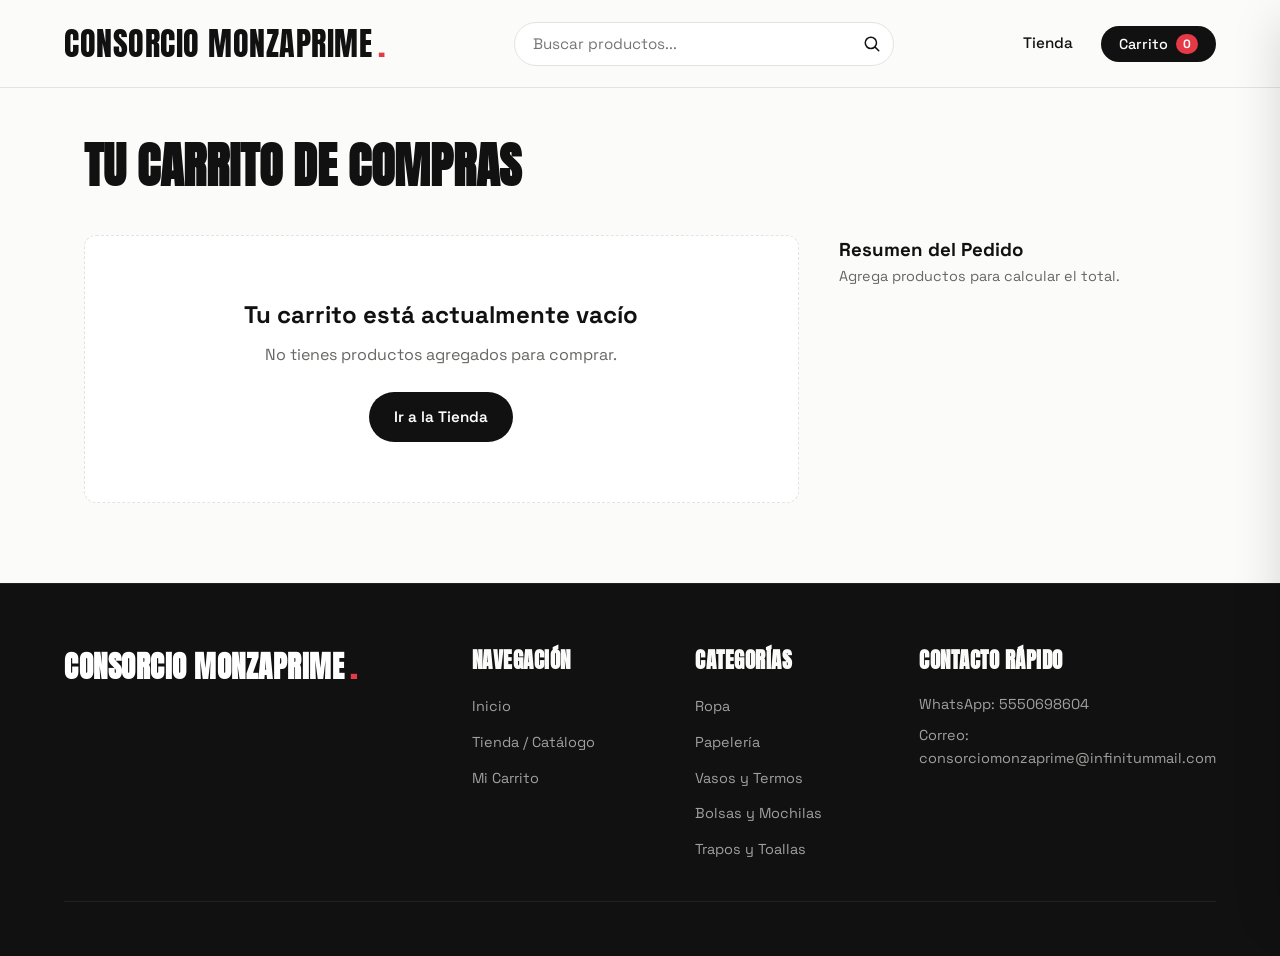
==== commit 8ed496ce: "Implementacion de imagenes, correcion de errores de ux e implementacion del area de otros productos" ====
--- a/carrito.html
+++ b/carrito.html
@@ -20,7 +20,7 @@
     <div class="header-contenido">
 
       <a href="index.html" class="logo">
-        Mi Tienda<span>.</span>
+        CONSORCIO MONZAPRIME<span>.</span>
       </a>
 
       <!-- Buscador -->
@@ -51,7 +51,6 @@
 
       <nav id="menu" class="menu" aria-label="Navegación principal">
         <a href="tienda.html" class="menu-enlace">Tienda</a>
-        <a href="index.html#acerca" class="menu-enlace">¿Quiénes somos?</a>
         <button class="btn-carrito-header" id="btn-abrir-carrito" aria-label="Ver carrito">
           <span>Carrito</span>
           <span class="badge-contador" id="contador">0</span>
@@ -147,7 +146,7 @@
           <button class="btn btn-primario btn-bloque" id="btn-cerrar-ticket">
             Aceptar y Continuar
           </button>
-          <a href="tienda.html" class="btn btn-secundario btn-bloque" onclick="cerrarTicketModal()">
+          <a href="tienda.html" class="btn btn-secundario btn-bloque" onclick="cerrarTicketModal(true)">
             Ver más productos
           </a>
         </div>
@@ -161,15 +160,13 @@
   <footer class="footer">
     <div class="footer-contenido">
       <div class="footer-col">
-        <h4 class="logo" style="color: #ffffff; font-size: 1.8rem; margin-bottom: 12px;">Mi Tienda<span>.</span></h4>
-        <p>Plantilla e-commerce flexible y lista para cualquier empresa. Conexión de compras directa mediante WhatsApp.</p>
+        <h4 class="logo" style="color: #ffffff; font-size: 1.8rem; margin-bottom: 12px;">CONSORCIO MONZAPRIME<span>.</span></h4>
       </div>
       <div class="footer-col">
         <h4>Navegación</h4>
         <ul class="footer-links">
           <li><a href="index.html">Inicio</a></li>
           <li><a href="tienda.html">Tienda / Catálogo</a></li>
-          <li><a href="index.html#acerca">¿Quiénes somos?</a></li>
           <li><a href="carrito.html">Mi Carrito</a></li>
         </ul>
       </div>
@@ -185,13 +182,11 @@
       </div>
       <div class="footer-col">
         <h4>Contacto Rápido</h4>
-        <p style="margin-bottom: 8px;">📲 WhatsApp: +52 (55) 0000-0000</p>
-        <p style="margin-bottom: 8px;">📍 Ciudad de México, México</p>
-        <p>⏰ Lunes a Sábado: 9:00 - 19:00</p>
+        <p style="margin-bottom: 8px;"> WhatsApp: 5550698604</p>
+        <p style="margin-bottom: 8px;">Correo: consorciomonzaprime@infinitummail.com</p>
       </div>
     </div>
     <div class="footer-bottom">
-      &copy; 2026 Mi Tienda. Todos los derechos reservados.
     </div>
   </footer>
 
--- a/style.css
+++ b/style.css
@@ -637,6 +637,16 @@
   color: #ffffff;
 }
 
+.btn-carrusel-nav:disabled {
+  opacity: 0.4;
+  cursor: not-allowed;
+}
+
+.btn-carrusel-nav:disabled:hover {
+  background: var(--color-superficie);
+  color: var(--color-texto);
+}
+
 /* Contenedor del Carrusel */
 .carrusel-viewport {
   overflow: hidden;
@@ -675,6 +685,12 @@
   background: #f0f0ec;
 }
 
+.producto-card-imagen-enlace {
+  position: absolute;
+  inset: 0;
+  display: block;
+}
+
 .producto-card-img {
   width: 100%;
   height: 100%;
@@ -682,6 +698,69 @@
   transition: transform 0.4s ease;
 }
 
+.producto-imagen-controles {
+  position: absolute;
+  inset: 50% 12px auto;
+  display: flex;
+  justify-content: space-between;
+  transform: translateY(-50%);
+  z-index: 1;
+  pointer-events: none;
+}
+
+.producto-imagen-flecha {
+  width: 36px;
+  height: 36px;
+  display: flex;
+  align-items: center;
+  justify-content: center;
+  color: var(--color-texto);
+  background: rgba(255, 255, 255, 0.92);
+  border: 1px solid rgba(17, 17, 17, 0.12);
+  border-radius: 50%;
+  cursor: pointer;
+  pointer-events: auto;
+  transition: background var(--transicion-rapida), color var(--transicion-rapida);
+}
+
+.producto-imagen-flecha:hover {
+  color: #ffffff;
+  background: var(--color-texto);
+}
+
+.producto-imagen-flecha:focus-visible,
+.producto-imagen-indicador:focus-visible {
+  outline: 2px solid var(--color-destacado);
+  outline-offset: 3px;
+}
+
+.producto-imagen-indicadores {
+  position: absolute;
+  right: 0;
+  bottom: 12px;
+  left: 0;
+  display: flex;
+  justify-content: center;
+  gap: 6px;
+  z-index: 1;
+}
+
+.producto-imagen-indicador {
+  width: 8px;
+  height: 8px;
+  padding: 0;
+  background: rgba(255, 255, 255, 0.7);
+  border: 1px solid rgba(17, 17, 17, 0.3);
+  border-radius: 50%;
+  cursor: pointer;
+}
+
+.producto-imagen-indicador.activo {
+  background: #ffffff;
+  border-color: var(--color-texto);
+  transform: scale(1.25);
+}
+
 .producto-card:hover .producto-card-img {
   transform: scale(1.05);
 }
@@ -690,6 +769,8 @@
   position: absolute;
   top: 12px;
   left: 12px;
+  z-index: 1;
+  pointer-events: none;
   background: var(--color-texto);
   color: #ffffff;
   padding: 4px 10px;
@@ -769,94 +850,6 @@
   background: var(--color-texto);
   width: 28px;
   border-radius: var(--radio-borde-full);
-}
-
-/* ============================================================
-   SECCIÓN ¿QUIÉNES SOMOS? (index.html)
-   ============================================================ */
-.acerca-seccion {
-  padding: 80px var(--margen-lateral);
-  background: var(--color-superficie);
-  border-top: 1px solid var(--color-borde);
-  border-bottom: 1px solid var(--color-borde);
-  width: 100%;
-}
-
-.acerca-contenido {
-  max-width: 1440px;
-  margin: 0 auto;
-  display: grid;
-  grid-template-columns: 1fr 1fr;
-  gap: 60px;
-  align-items: center;
-}
-
-.acerca-texto h2 {
-  font-family: var(--fuente-titulo);
-  font-size: 3rem;
-  line-height: 1.1;
-  text-transform: uppercase;
-  margin-bottom: 20px;
-  letter-spacing: 0.5px;
-}
-
-.acerca-subtitulo {
-  font-size: 1.15rem;
-  font-weight: 500;
-  color: var(--color-destacado);
-  margin-bottom: 16px;
-}
-
-.acerca-texto p {
-  color: var(--color-texto-secundario);
-  margin-bottom: 20px;
-  font-size: 1.05rem;
-  line-height: 1.7;
-}
-
-.acerca-grid-features {
-  display: grid;
-  grid-template-columns: 1fr 1fr;
-  gap: 20px;
-  margin-top: 30px;
-}
-
-.feature-card {
-  padding: 16px;
-  border-radius: var(--radio-borde-sm);
-  background: var(--color-fondo);
-  border: 1px solid var(--color-borde-suave);
-}
-
-.feature-icono {
-  font-size: 1.8rem;
-  margin-bottom: 8px;
-  display: inline-block;
-}
-
-.feature-card h4 {
-  font-size: 1rem;
-  margin-bottom: 4px;
-}
-
-.feature-card p {
-  font-size: 0.85rem;
-  color: var(--color-texto-secundario);
-  margin-bottom: 0;
-  line-height: 1.4;
-}
-
-.acerca-imagen-box {
-  position: relative;
-  border-radius: var(--radio-borde);
-  overflow: hidden;
-  box-shadow: var(--sombra-media);
-}
-
-.acerca-imagen-box img {
-  width: 100%;
-  height: 480px;
-  object-fit: cover;
 }
 
 /* ============================================================
@@ -1447,11 +1440,6 @@
   
   .producto-card {
     flex: 0 0 calc((100% - 24px) / 2); /* 2 por fila en tablet */
-  }
-
-  .acerca-contenido {
-    grid-template-columns: 1fr;
-    gap: 40px;
   }
 
   .detalle-grid {
@@ -1536,14 +1524,6 @@
     font-size: 2rem;
   }
 
-  .acerca-texto h2 {
-    font-size: 2.2rem;
-  }
-
-  .acerca-grid-features {
-    grid-template-columns: 1fr;
-  }
-
   .detalle-titulo {
     font-size: 2rem;
   }
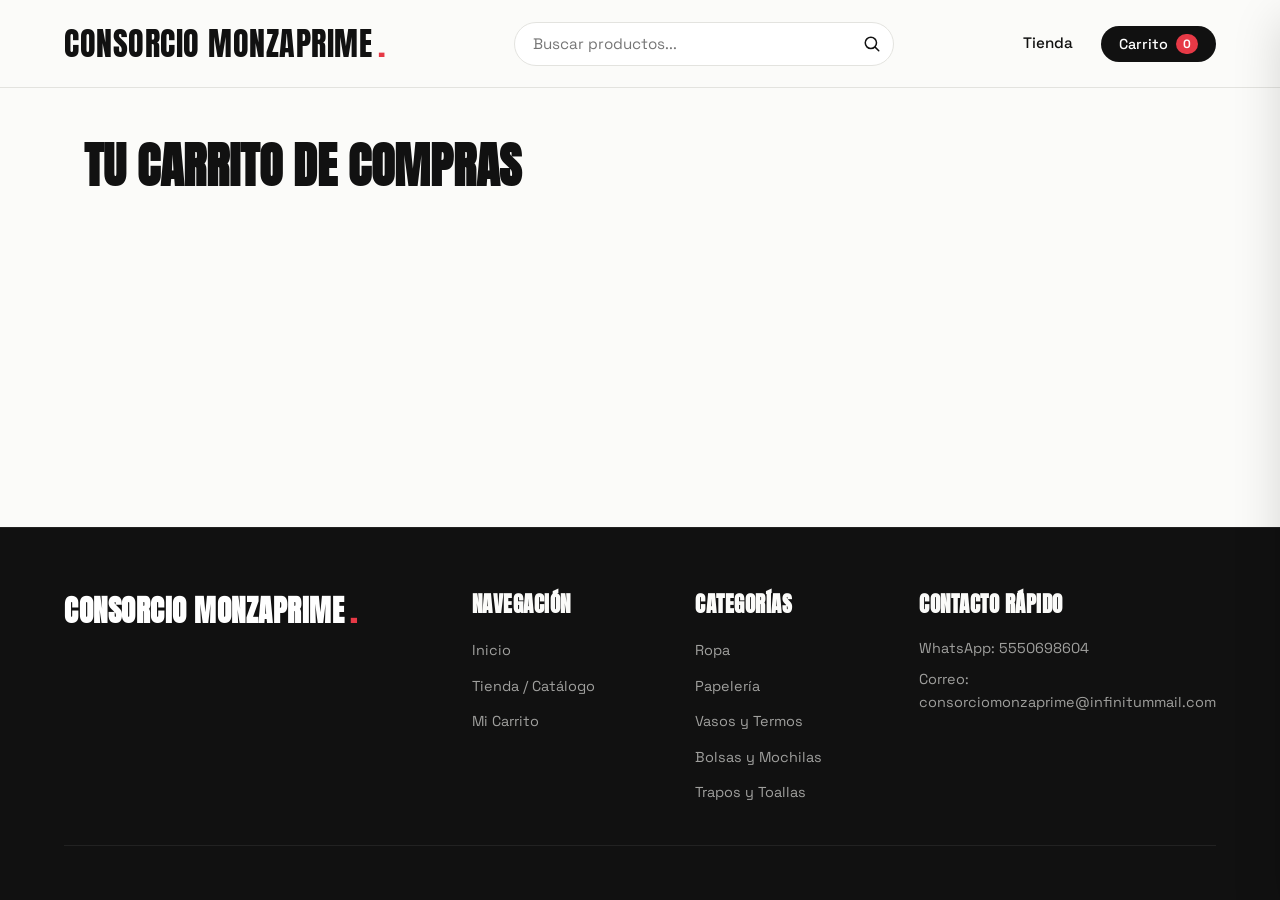
==== commit ea3d0df6: "Conectar modal de ticket a Webhook de n8n y WhatsApp Cloud API" ====
--- a/carrito.html
+++ b/carrito.html
@@ -1,4 +1,4 @@
-<!DOCTYPE html>
+﻿<!DOCTYPE html>
 <html lang="es">
 <head>
   <meta charset="UTF-8">
@@ -135,20 +135,37 @@
           <span id="ticket-total-valor">$0.00</span>
         </div>
 
-        <div class="ticket-alerta-info">
-          <span>📱</span>
-          <div>
-            <strong>Simulación de Compra:</strong> En esta plantilla se crea el ticket y se simula la apertura del chat de WhatsApp con la empresa para formalizar el pedido.
-          </div>
-        </div>
-
-        <div class="ticket-acciones">
-          <button class="btn btn-primario btn-bloque" id="btn-cerrar-ticket">
-            Aceptar y Continuar
+                <!-- Formulario para recibir el pedido y conectarlo a n8n y WhatsApp -->
+        <div class="ticket-formulario-cliente" id="ticket-formulario-cliente">
+          <div style="font-size: 0.88rem; font-weight: 600; margin: 14px 0 10px; color: var(--color-texto);">
+            📝 Ingresa tus datos para recibir tu confirmación por WhatsApp:
+          </div>
+          
+          <div style="margin-bottom: 8px;">
+            <input type="text" id="cliente-nombre" placeholder="Nombre completo" class="input-ticket" required style="width: 100%; padding: 9px 12px; border: 1px solid var(--color-borde); border-radius: 8px; font-size: 0.9rem; background: var(--color-fondo-tarjeta); color: var(--color-texto); box-sizing: border-box;">
+          </div>
+
+          <div style="margin-bottom: 8px;">
+            <div style="display: flex; gap: 6px;">
+              <span style="display: flex; align-items: center; padding: 0 10px; background: var(--color-fondo-suave); border: 1px solid var(--color-borde); border-radius: 8px; font-size: 0.85rem; font-weight: 600; color: var(--color-texto);">🇲🇽 +52</span>
+              <input type="tel" id="cliente-whatsapp" placeholder="WhatsApp (10 dígitos)" maxlength="10" class="input-ticket" required style="flex: 1; width: 100%; padding: 9px 12px; border: 1px solid var(--color-borde); border-radius: 8px; font-size: 0.9rem; background: var(--color-fondo-tarjeta); color: var(--color-texto); box-sizing: border-box;">
+            </div>
+          </div>
+
+          <div style="margin-bottom: 12px;">
+            <input type="text" id="cliente-notas" placeholder="Dirección de entrega o notas (opcional)" class="input-ticket" style="width: 100%; padding: 9px 12px; border: 1px solid var(--color-borde); border-radius: 8px; font-size: 0.85rem; background: var(--color-fondo-tarjeta); color: var(--color-texto); box-sizing: border-box;">
+          </div>
+        </div>
+
+        <div id="ticket-mensaje-estado" style="display: none; padding: 10px 12px; border-radius: 8px; margin-bottom: 12px; font-size: 0.85rem; text-align: center; line-height: 1.4;"></div>
+
+        <div class="ticket-acciones" id="ticket-acciones-container">
+          <button class="btn btn-whatsapp btn-bloque" id="btn-confirmar-pedido-n8n" style="display: flex; align-items: center; justify-content: center; gap: 8px; font-weight: 600;">
+            <span>📲 Confirmar y Enviar Pedido</span>
           </button>
-          <a href="tienda.html" class="btn btn-secundario btn-bloque" onclick="cerrarTicketModal(true)">
-            Ver más productos
-          </a>
+          <button class="btn btn-secundario btn-bloque" id="btn-cerrar-ticket" onclick="cerrarTicketModal(true)" style="margin-top: 6px;">
+            Seguir comprando
+          </button>
         </div>
       </div>
     </div>
@@ -194,3 +211,4 @@
   <script src="script.js"></script>
 </body>
 </html>
+
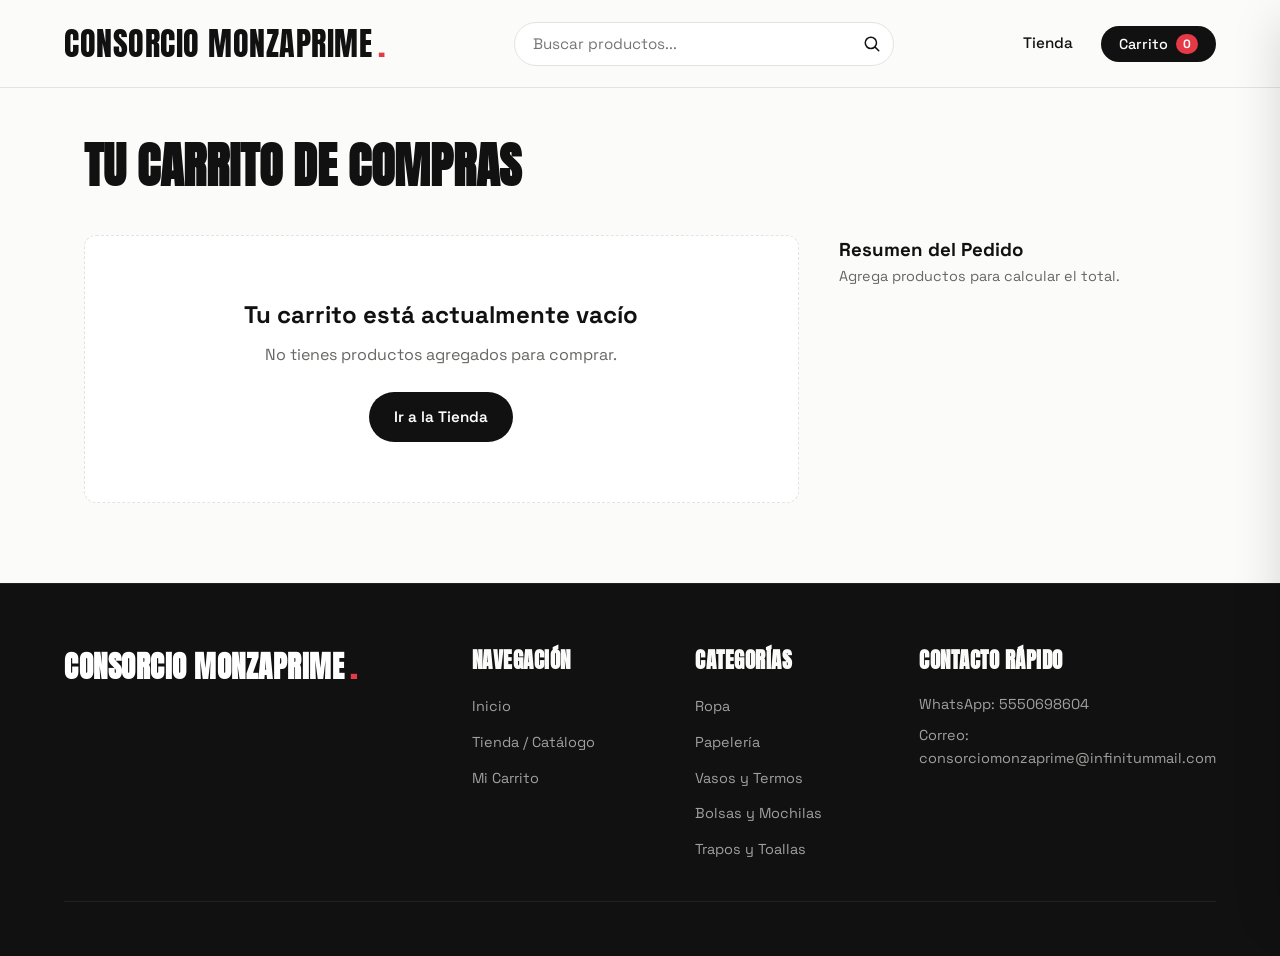
==== commit e3b5856a: "Whatsapp" ====
--- a/carrito.html
+++ b/carrito.html
@@ -1,4 +1,4 @@
-﻿<!DOCTYPE html>
+<!DOCTYPE html>
 <html lang="es">
 <head>
   <meta charset="UTF-8">
@@ -100,7 +100,7 @@
       </div>
       <div class="drawer-acciones">
         <button class="btn btn-whatsapp btn-bloque" id="btn-drawer-checkout">
-          Simular Compra y Mandar Ticket
+          Preparar pedido por WhatsApp
         </button>
         <button class="btn btn-secundario btn-bloque" onclick="cerrarCarritoDrawer()">
           Seguir en esta página
@@ -116,8 +116,8 @@
     <div class="ticket-card">
       <div class="ticket-header">
         <div class="ticket-header-icono">✓</div>
-        <h3>¡Ticket Generado con Éxito!</h3>
-        <p>Tu orden ha sido registrada para envío a WhatsApp</p>
+        <h3>Tu pedido está listo</h3>
+        <p>Revisa el resumen y abre WhatsApp para enviar tu pedido.</p>
       </div>
 
       <div class="ticket-cuerpo">
@@ -135,37 +135,23 @@
           <span id="ticket-total-valor">$0.00</span>
         </div>
 
-                <!-- Formulario para recibir el pedido y conectarlo a n8n y WhatsApp -->
-        <div class="ticket-formulario-cliente" id="ticket-formulario-cliente">
-          <div style="font-size: 0.88rem; font-weight: 600; margin: 14px 0 10px; color: var(--color-texto);">
-            📝 Ingresa tus datos para recibir tu confirmación por WhatsApp:
-          </div>
-          
-          <div style="margin-bottom: 8px;">
-            <input type="text" id="cliente-nombre" placeholder="Nombre completo" class="input-ticket" required style="width: 100%; padding: 9px 12px; border: 1px solid var(--color-borde); border-radius: 8px; font-size: 0.9rem; background: var(--color-fondo-tarjeta); color: var(--color-texto); box-sizing: border-box;">
-          </div>
-
-          <div style="margin-bottom: 8px;">
-            <div style="display: flex; gap: 6px;">
-              <span style="display: flex; align-items: center; padding: 0 10px; background: var(--color-fondo-suave); border: 1px solid var(--color-borde); border-radius: 8px; font-size: 0.85rem; font-weight: 600; color: var(--color-texto);">🇲🇽 +52</span>
-              <input type="tel" id="cliente-whatsapp" placeholder="WhatsApp (10 dígitos)" maxlength="10" class="input-ticket" required style="flex: 1; width: 100%; padding: 9px 12px; border: 1px solid var(--color-borde); border-radius: 8px; font-size: 0.9rem; background: var(--color-fondo-tarjeta); color: var(--color-texto); box-sizing: border-box;">
-            </div>
-          </div>
-
-          <div style="margin-bottom: 12px;">
-            <input type="text" id="cliente-notas" placeholder="Dirección de entrega o notas (opcional)" class="input-ticket" style="width: 100%; padding: 9px 12px; border: 1px solid var(--color-borde); border-radius: 8px; font-size: 0.85rem; background: var(--color-fondo-tarjeta); color: var(--color-texto); box-sizing: border-box;">
+        <div class="ticket-alerta-info">
+          <span>📱</span>
+          <div>
+            WhatsApp abrirá con el mensaje preparado. Confirma el envío desde la aplicación para completar tu pedido.
           </div>
         </div>
 
-        <div id="ticket-mensaje-estado" style="display: none; padding: 10px 12px; border-radius: 8px; margin-bottom: 12px; font-size: 0.85rem; text-align: center; line-height: 1.4;"></div>
-
-        <div class="ticket-acciones" id="ticket-acciones-container">
-          <button class="btn btn-whatsapp btn-bloque" id="btn-confirmar-pedido-n8n" style="display: flex; align-items: center; justify-content: center; gap: 8px; font-weight: 600;">
-            <span>📲 Confirmar y Enviar Pedido</span>
+        <div class="ticket-acciones">
+          <a id="btn-enviar-whatsapp" class="btn btn-whatsapp btn-bloque" href="#" target="_blank" rel="noopener noreferrer">
+            Enviar pedido por WhatsApp
+          </a>
+          <button class="btn btn-primario btn-bloque" id="btn-cerrar-ticket">
+            Cerrar
           </button>
-          <button class="btn btn-secundario btn-bloque" id="btn-cerrar-ticket" onclick="cerrarTicketModal(true)" style="margin-top: 6px;">
-            Seguir comprando
-          </button>
+          <a href="tienda.html" class="btn btn-secundario btn-bloque" onclick="cerrarTicketModal(true)">
+            Ver más productos
+          </a>
         </div>
       </div>
     </div>
@@ -211,4 +197,3 @@
   <script src="script.js"></script>
 </body>
 </html>
-
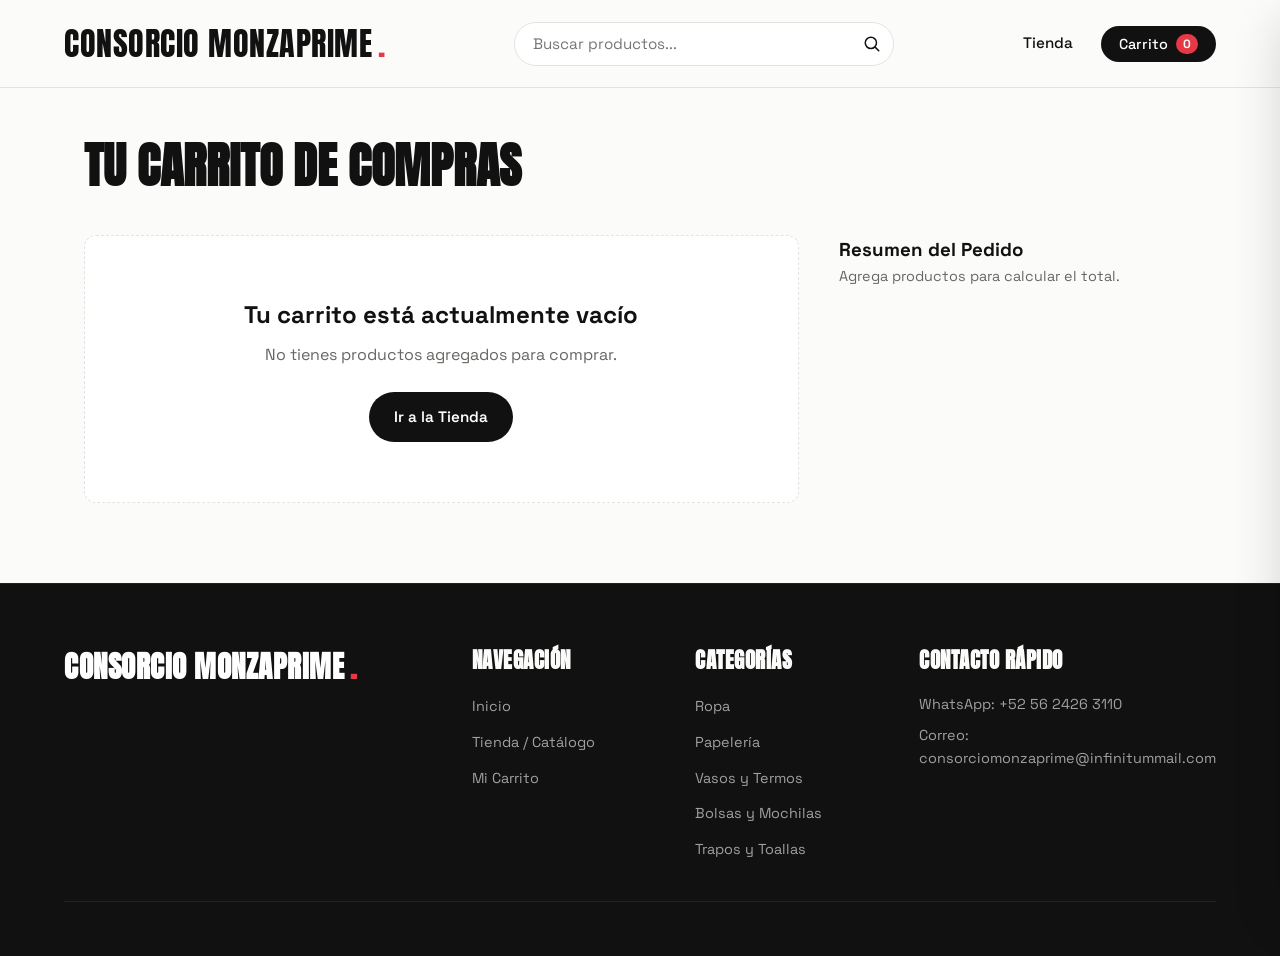
==== commit 70ecf732: "Whatsapp Numero" ====
--- a/carrito.html
+++ b/carrito.html
@@ -1,4 +1,4 @@
-<!DOCTYPE html>
+﻿<!DOCTYPE html>
 <html lang="es">
 <head>
   <meta charset="UTF-8">
@@ -135,23 +135,13 @@
           <span id="ticket-total-valor">$0.00</span>
         </div>
 
-        <div class="ticket-alerta-info">
-          <span>📱</span>
-          <div>
-            WhatsApp abrirá con el mensaje preparado. Confirma el envío desde la aplicación para completar tu pedido.
-          </div>
-        </div>
-
-        <div class="ticket-acciones">
+        <div class="ticket-acciones" id="ticket-acciones-container">
           <a id="btn-enviar-whatsapp" class="btn btn-whatsapp btn-bloque" href="#" target="_blank" rel="noopener noreferrer">
             Enviar pedido por WhatsApp
           </a>
-          <button class="btn btn-primario btn-bloque" id="btn-cerrar-ticket">
-            Cerrar
+          <button class="btn btn-secundario btn-bloque" id="btn-cerrar-ticket" style="margin-top: 6px;">
+            Seguir comprando
           </button>
-          <a href="tienda.html" class="btn btn-secundario btn-bloque" onclick="cerrarTicketModal(true)">
-            Ver más productos
-          </a>
         </div>
       </div>
     </div>
@@ -185,7 +175,7 @@
       </div>
       <div class="footer-col">
         <h4>Contacto Rápido</h4>
-        <p style="margin-bottom: 8px;"> WhatsApp: 5550698604</p>
+        <p style="margin-bottom: 8px;">WhatsApp: +52 56 2426 3110</p>
         <p style="margin-bottom: 8px;">Correo: consorciomonzaprime@infinitummail.com</p>
       </div>
     </div>
--- a/style.css
+++ b/style.css
@@ -1443,8 +1443,16 @@
   }
 
   .detalle-grid {
-    grid-template-columns: 1fr;
+    grid-template-columns: minmax(0, 1fr);
     padding: 24px;
+  }
+
+  .galeria-contenedor {
+    min-width: 0;
+  }
+
+  .miniaturas-row {
+    flex-wrap: wrap;
   }
 
   .carrito-grid-layout {
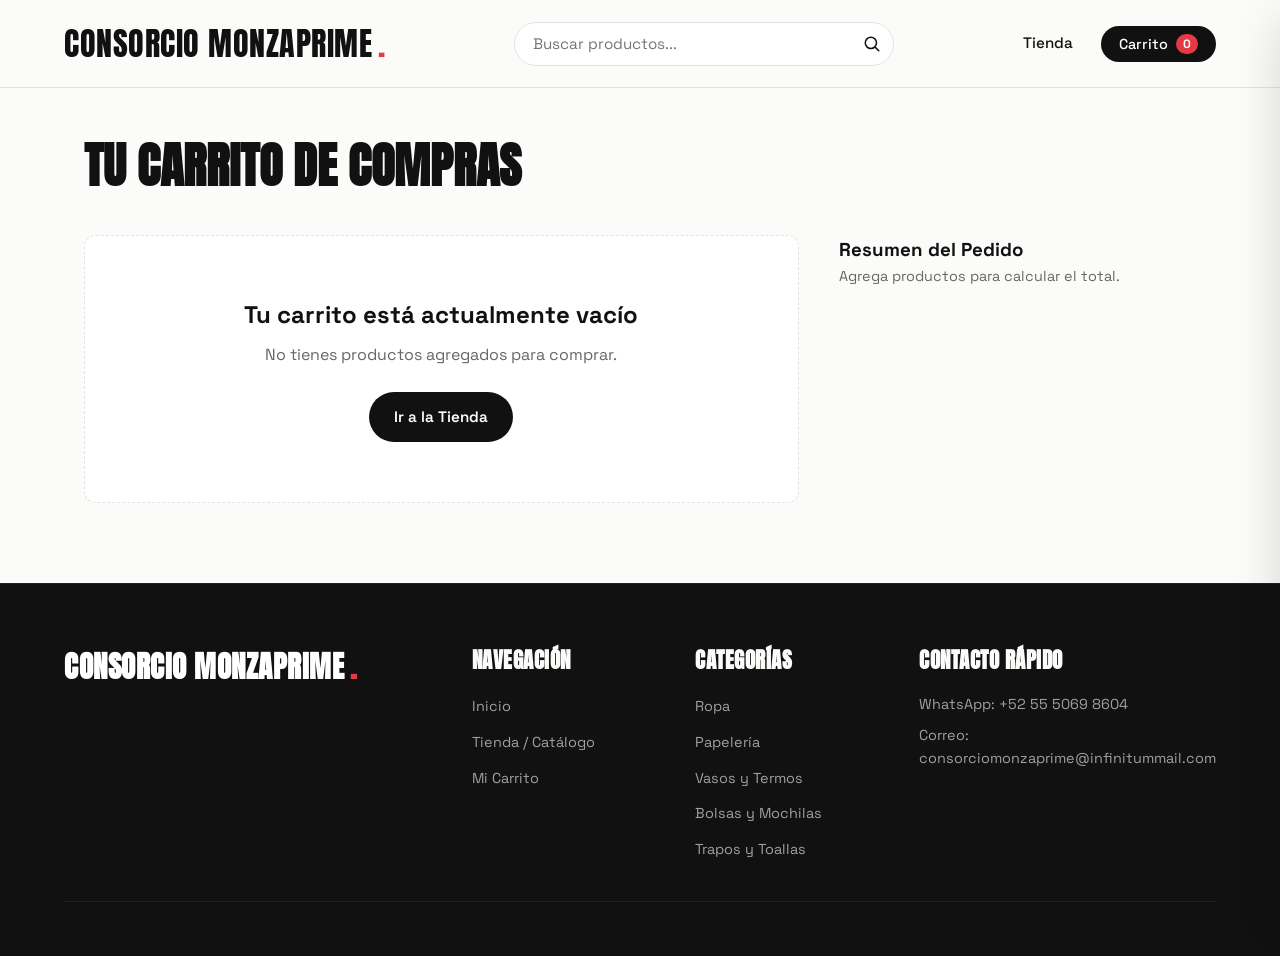
==== commit 14b9fd58: "Evitar cache del numero de WhatsApp Co-authored-by: Copilot <223556219+Copilot@users.noreply.github." ====
--- a/carrito.html
+++ b/carrito.html
@@ -175,7 +175,7 @@
       </div>
       <div class="footer-col">
         <h4>Contacto Rápido</h4>
-        <p style="margin-bottom: 8px;">WhatsApp: +52 56 2426 3110</p>
+        <p style="margin-bottom: 8px;">WhatsApp: +52 55 5069 8604</p>
         <p style="margin-bottom: 8px;">Correo: consorciomonzaprime@infinitummail.com</p>
       </div>
     </div>
@@ -184,6 +184,6 @@
   </footer>
 
   <script src="productos.js"></script>
-  <script src="script.js"></script>
+  <script src="script.js?v=20261120"></script>
 </body>
 </html>
